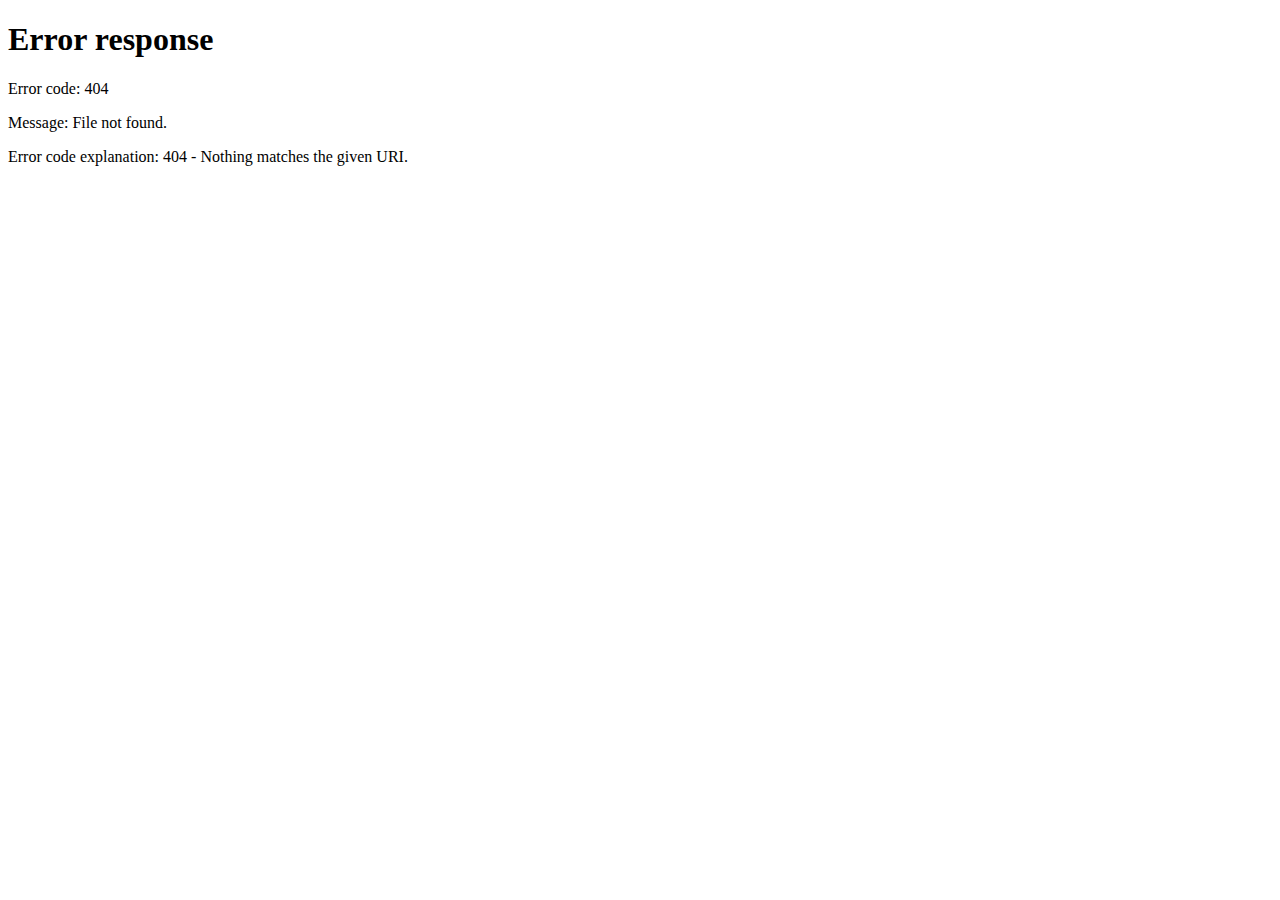
==== index.html @ d88d4557 "Update index.html" ====
<!DOCTYPE html>
<html lang="es">
	<head>
		<title>BGMarket</title>
		<meta charset="UTF-8"/>
		<link rel="icon" href="img\bgmarketlogo.png"/>
		<link rel="stylesheet" href="css\eyewebstyle.css" type="text/css"/>
		<meta name= "keywords" content= "bg, market, magazin, balkanica"/>
		<!-- HTML meta refresh URL redirection -->
		<meta http-equiv="refresh" content="; url=html\mantenimiento.html"/>
		<meta http-equiv="refresh" content="0.1; url=XML\BGmarket-Services(xml-final).xml"/>
	</head>
	<body>
		<!--encabezado-->
		<header>
			<table>
				<tr>
					<td>
						<a href="index.html"><img type="img" id="logo" src="img\bgmarketlogo.png" alt="BGMarketLogo"/></a>
					</td>
					<td>
						<ul class="navbar">
							  <li><a href="index.html">Inicio</a></li>
							  <li><a href="html\productos.html">Productos</a></li>
							  <li><a href="html\contacto.html">Contacto</a></li>
							  <li><a href="html\quienes.html">Quiénes somos</a></li>
							  <li><a href="html\registro.html">Registro</a></li>
						</ul>
					</td>
				</tr>
			</table>
		</header>
		<!--fin encabezado-->
		<!--contenido de pagina de pagina-->
		<div id="bienvenida">
			<p id="texto">
			Hola, Bienvenido a BGMarket!
			</p>
			<p id="texto2">
			Esta es nuestra tienda de productos alimenticios procedentes de Bulgaria.<br/>
			¡Ven y visítanos!
			</p>
		</div>
		<!--fin contenido de pagina de pagina-->
		<!--pie de pagina-->
		<footer>
			<p>BGMarket, C.C. Espacio León, Avda. País Leonés, 12, 24010, León.	&nbsp;	Teléfono de contacto:600 000 000.	&nbsp;	Correo: eyereviews@protonmail.com</p>
			<p>©Copyright 2018 - 2019 | designed by: E.Y.E.</p>
		</footer>
		<!--fin pie de pagina-->
	</body>
</html>
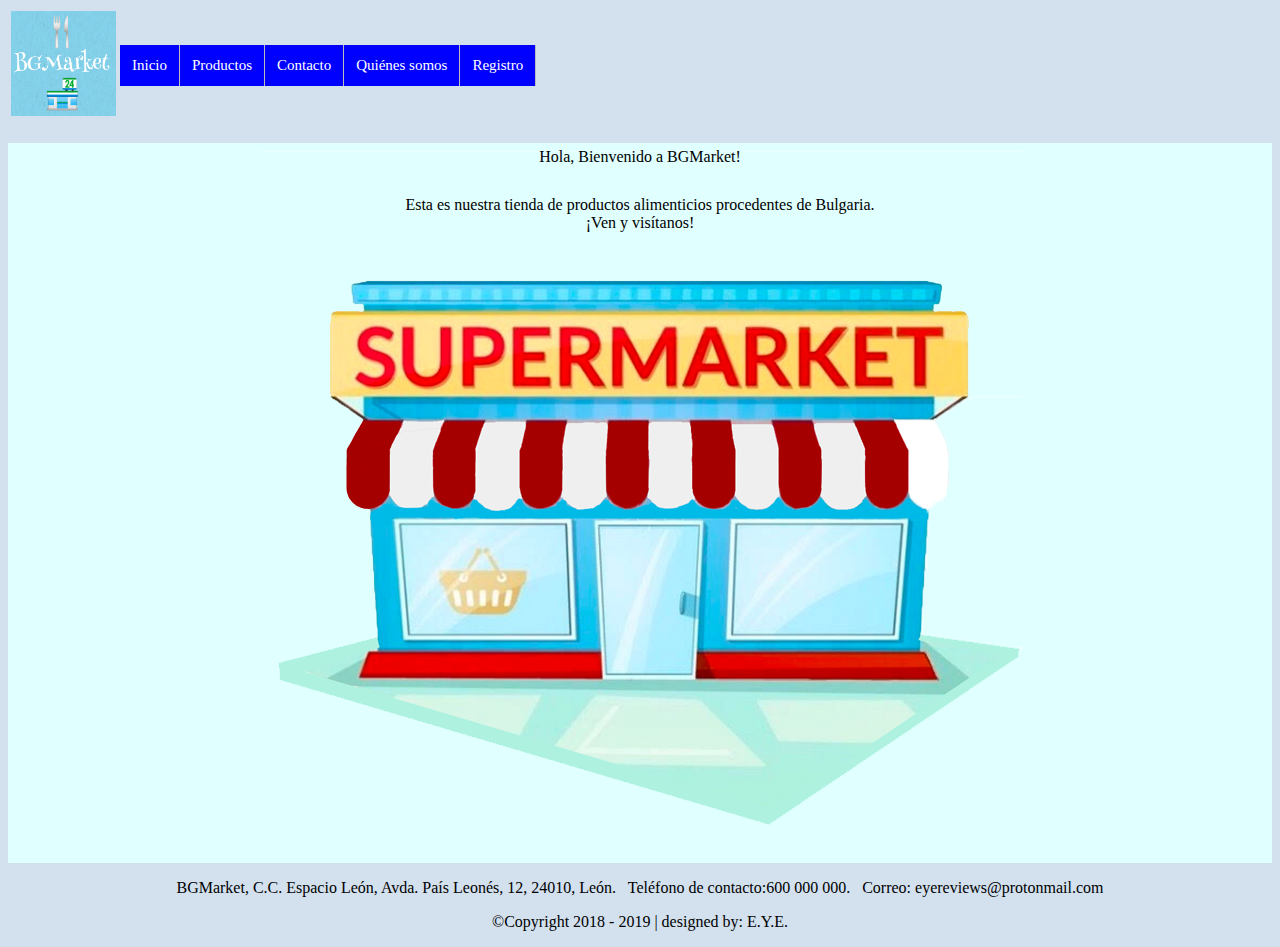
==== commit 7d360b7a: "Update index.html" ====
--- a/index.html
+++ b/index.html
@@ -8,7 +8,7 @@
 		<meta name= "keywords" content= "bg, market, magazin, balkanica"/>
 		<!-- HTML meta refresh URL redirection -->
 		<meta http-equiv="refresh" content="; url=html\mantenimiento.html"/>
-		<meta http-equiv="refresh" content="0.1; url=XML\BGmarket-Services(xml-final).xml"/>
+		<!--<meta http-equiv="refresh" content="0.1; url=XML\BGmarket-Services(xml-final).xml"/>-->
 	</head>
 	<body>
 		<!--encabezado-->
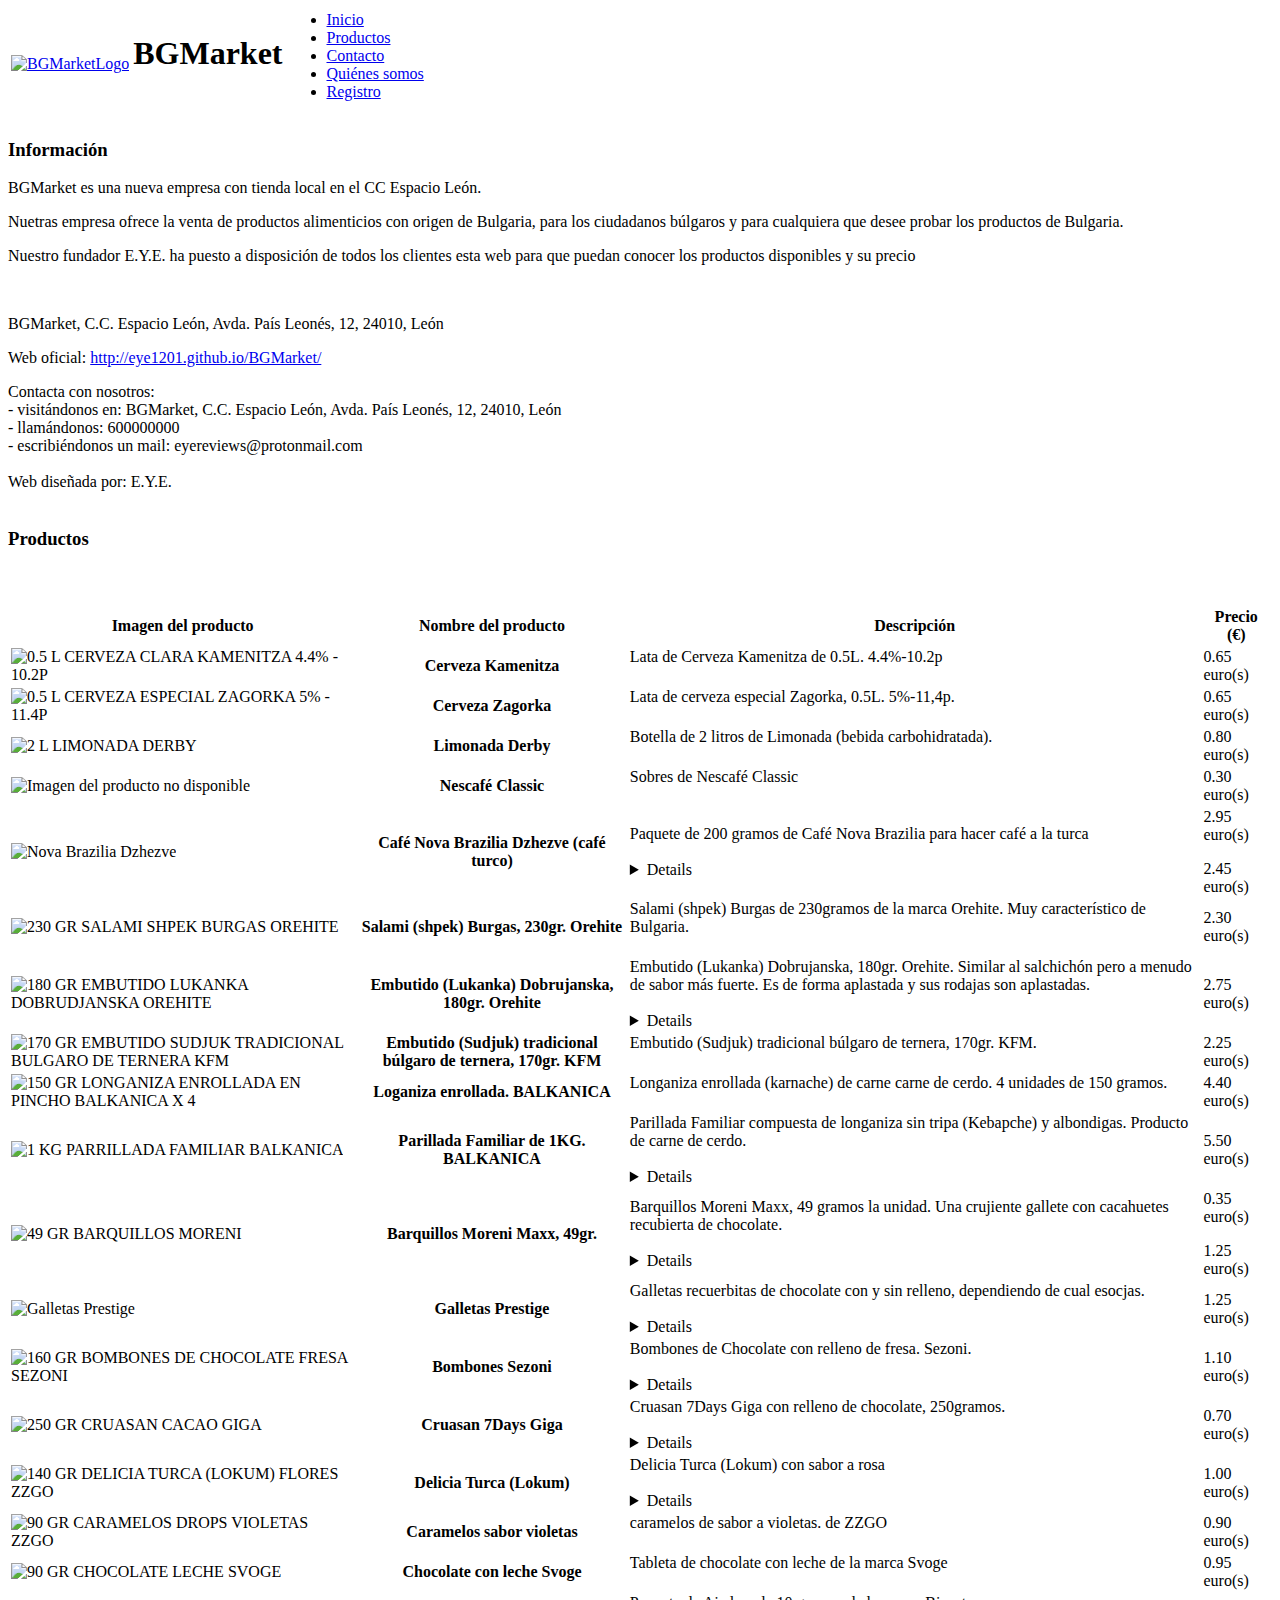
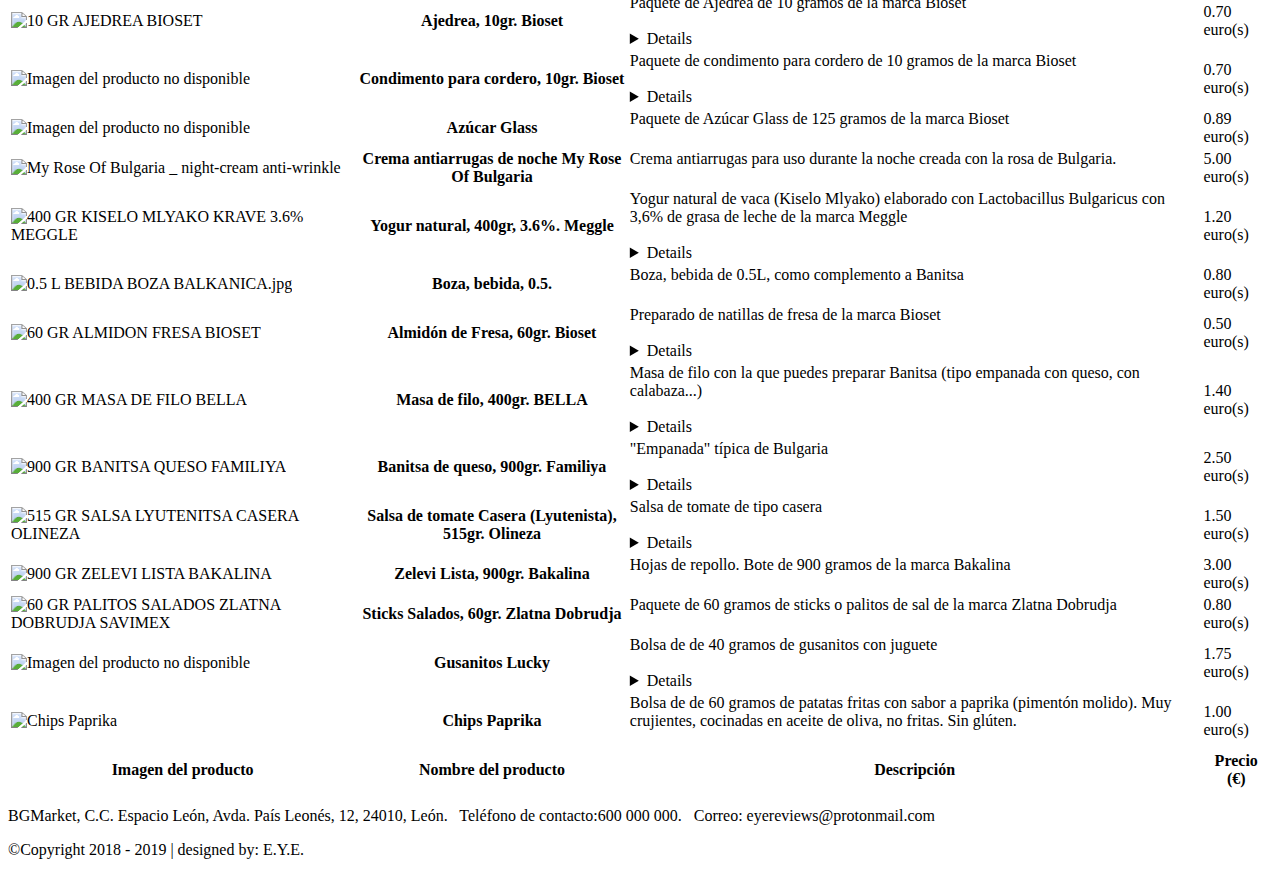
==== commit 9f3ece52: "Update index.html" ====
--- a/index.html
+++ b/index.html
@@ -9,6 +9,7 @@
 		<!-- HTML meta refresh URL redirection -->
 		<meta http-equiv="refresh" content="; url=html\mantenimiento.html"/>
 		<!--<meta http-equiv="refresh" content="0.1; url=XML\BGmarket-Services(xml-final).xml"/>-->
+		<!-- --> <meta http-equiv="refresh" content="0.1; url=xml\xml_tema7-junio\BGmarket-services(xml-final).xml"/><!-- -->
 	</head>
 	<body>
 		<!--encabezado-->
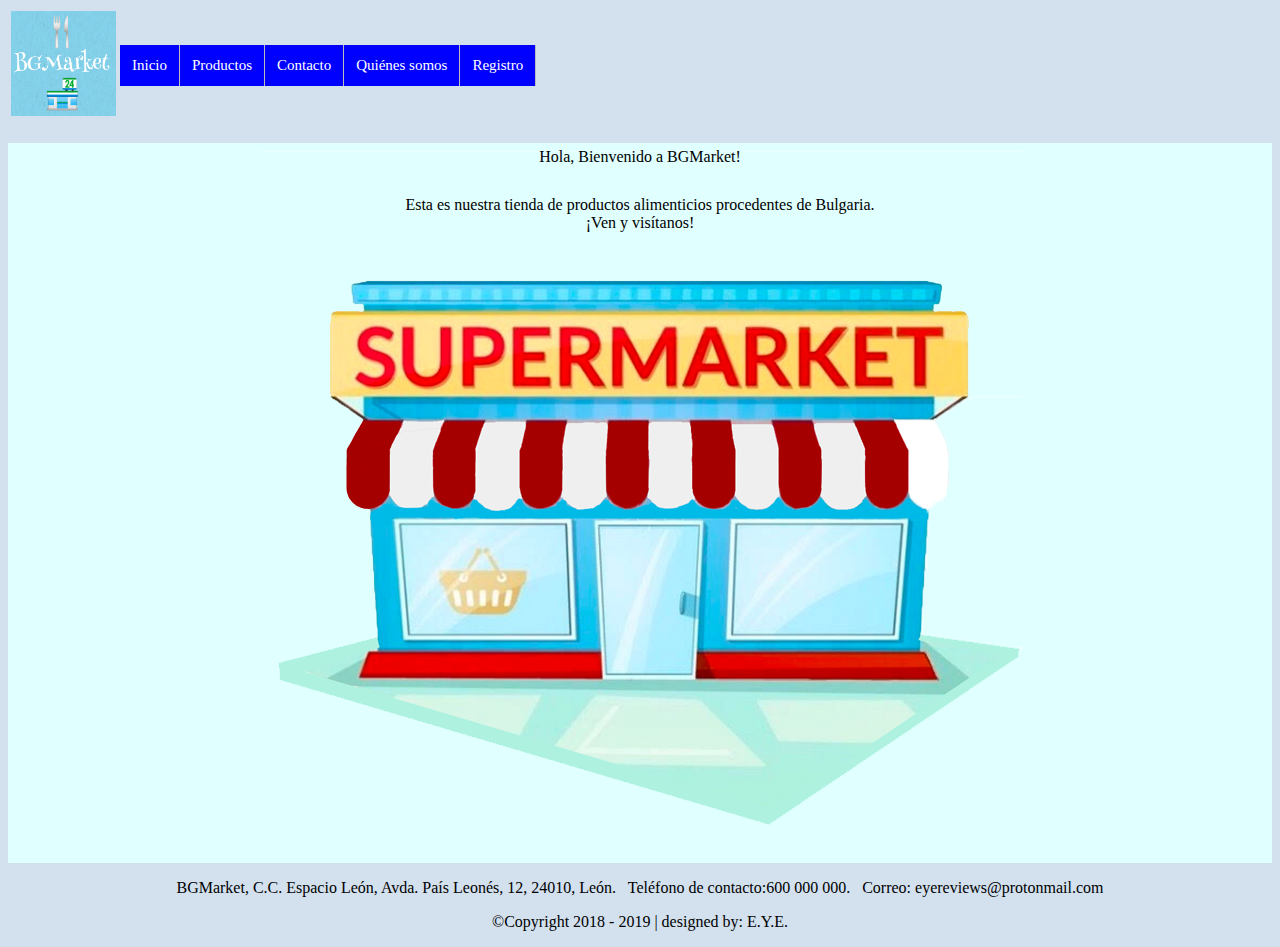
==== commit 7e11eb9f: "Update index.html" ====
--- a/index.html
+++ b/index.html
@@ -7,9 +7,9 @@
 		<link rel="stylesheet" href="css\eyewebstyle.css" type="text/css"/>
 		<meta name= "keywords" content= "bg, market, magazin, balkanica"/>
 		<!-- HTML meta refresh URL redirection -->
-		<meta http-equiv="refresh" content="; url=html\mantenimiento.html"/>
-		<!--<meta http-equiv="refresh" content="0.1; url=XML\BGmarket-Services(xml-final).xml"/>-->
-		<!-- --> <meta http-equiv="refresh" content="0.1; url=xml\xml_tema7-junio\BGmarket-services(xml-final).xml"/><!-- -->
+		<meta http-equiv="refresh" content="-1; url=html\mantenimiento.html"/>
+		<!-- <meta http-equiv="refresh" content="0.1; url=XML\BGmarket-Services(xml-final).xml"/> -->
+		<!-- <meta http-equiv="refresh" content="0.1; url=xml\xml_tema7-junio\BGmarket-services(xml-final).xml"/> -->
 	</head>
 	<body>
 		<!--encabezado-->
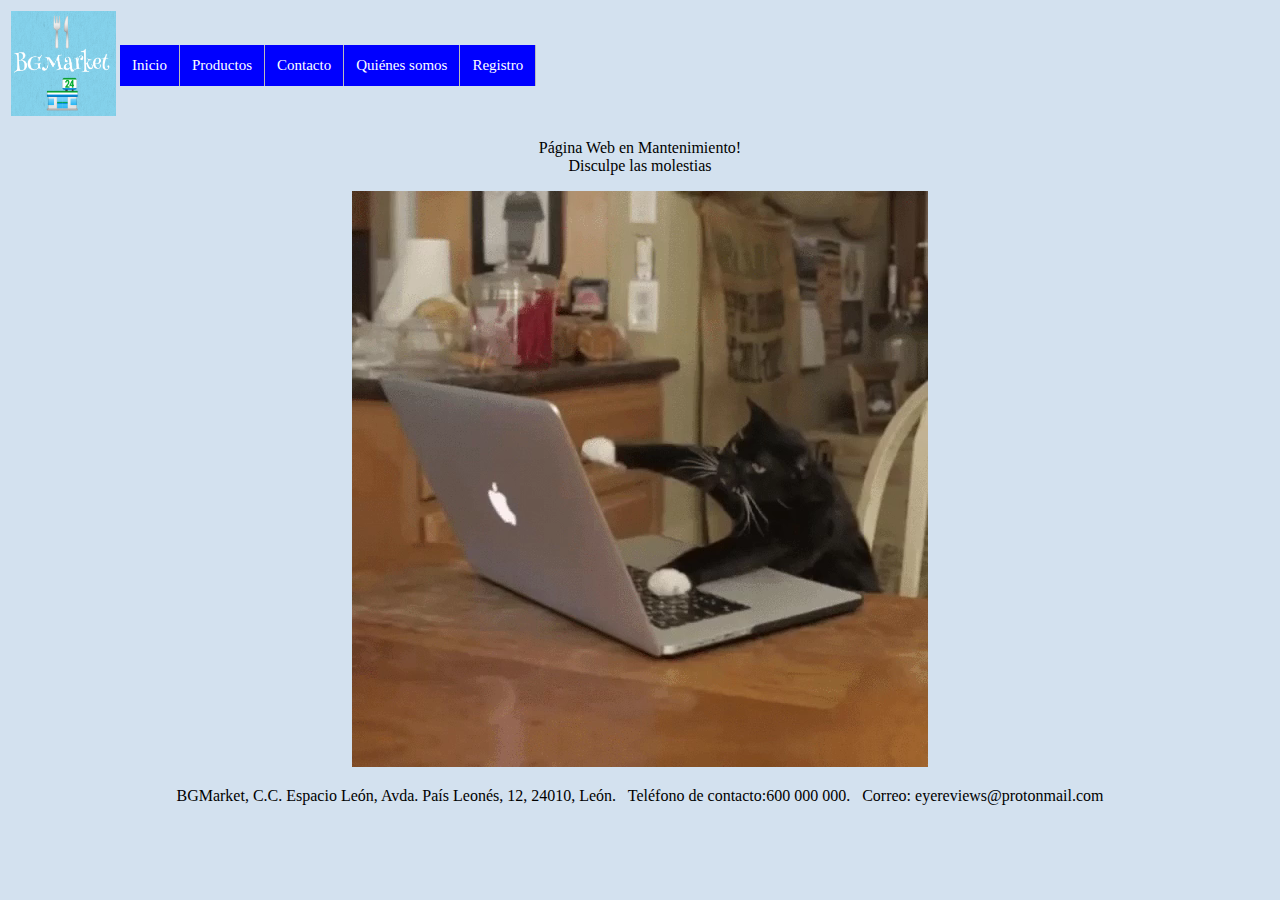
==== commit f9f67f69: "Update index.html" ====
--- a/index.html
+++ b/index.html
@@ -7,7 +7,7 @@
 		<link rel="stylesheet" href="css\eyewebstyle.css" type="text/css"/>
 		<meta name= "keywords" content= "bg, market, magazin, balkanica"/>
 		<!-- HTML meta refresh URL redirection -->
-		<meta http-equiv="refresh" content="-1; url=html\mantenimiento.html"/>
+		<meta http-equiv="refresh" content="0; url=html\mantenimiento.html"/>
 		<!-- <meta http-equiv="refresh" content="0.1; url=XML\BGmarket-Services(xml-final).xml"/> -->
 		<!-- <meta http-equiv="refresh" content="0.1; url=xml\xml_tema7-junio\BGmarket-services(xml-final).xml"/> -->
 	</head>
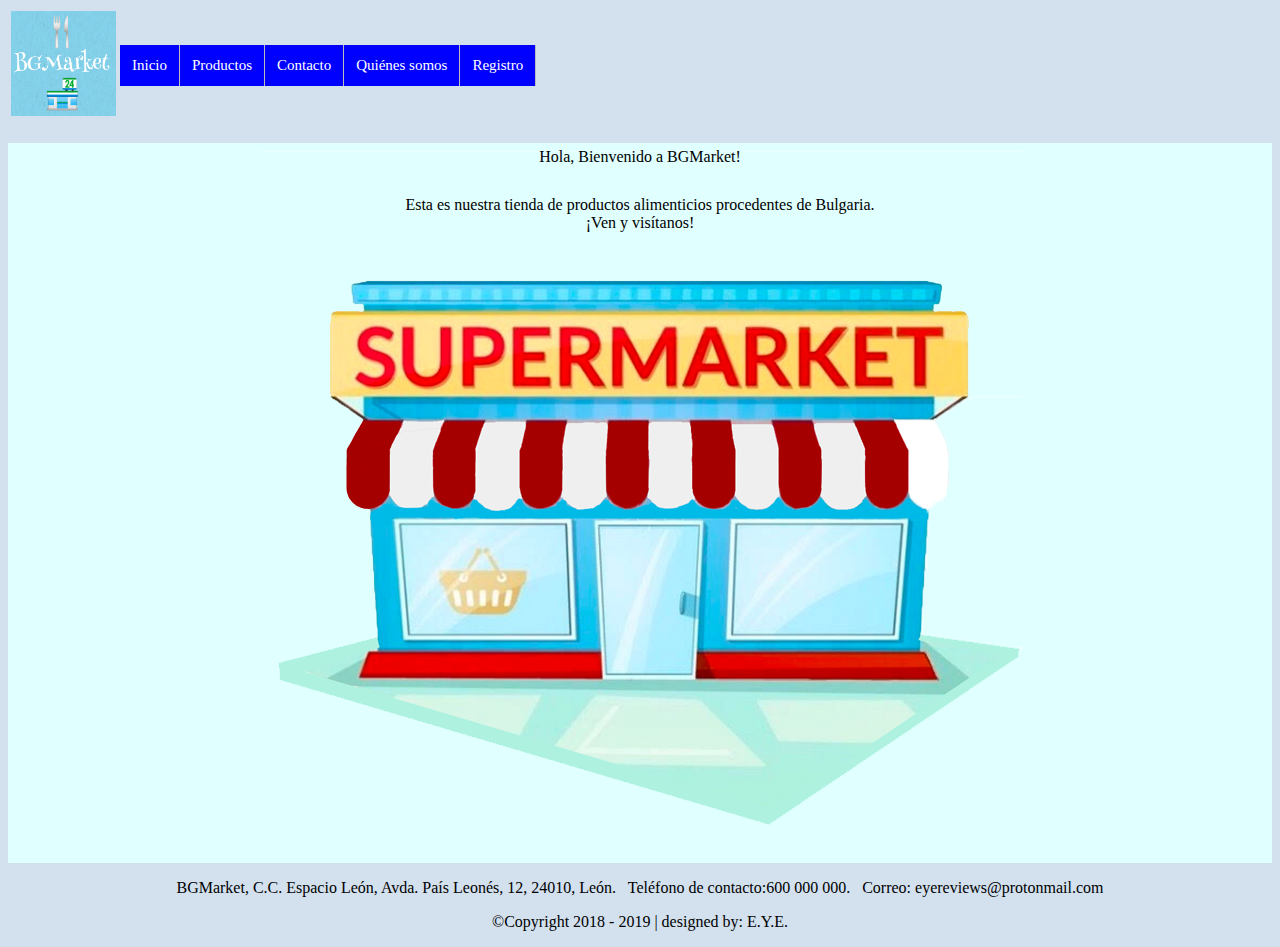
==== commit 18e96e0a: "Update index.html" ====
--- a/index.html
+++ b/index.html
@@ -7,7 +7,7 @@
 		<link rel="stylesheet" href="css\eyewebstyle.css" type="text/css"/>
 		<meta name= "keywords" content= "bg, market, magazin, balkanica"/>
 		<!-- HTML meta refresh URL redirection -->
-		<meta http-equiv="refresh" content="0; url=html\mantenimiento.html"/>
+		<meta http-equiv="refresh" content="; url=html\mantenimiento.html"/>
 		<!-- <meta http-equiv="refresh" content="0.1; url=XML\BGmarket-Services(xml-final).xml"/> -->
 		<!-- <meta http-equiv="refresh" content="0.1; url=xml\xml_tema7-junio\BGmarket-services(xml-final).xml"/> -->
 	</head>
